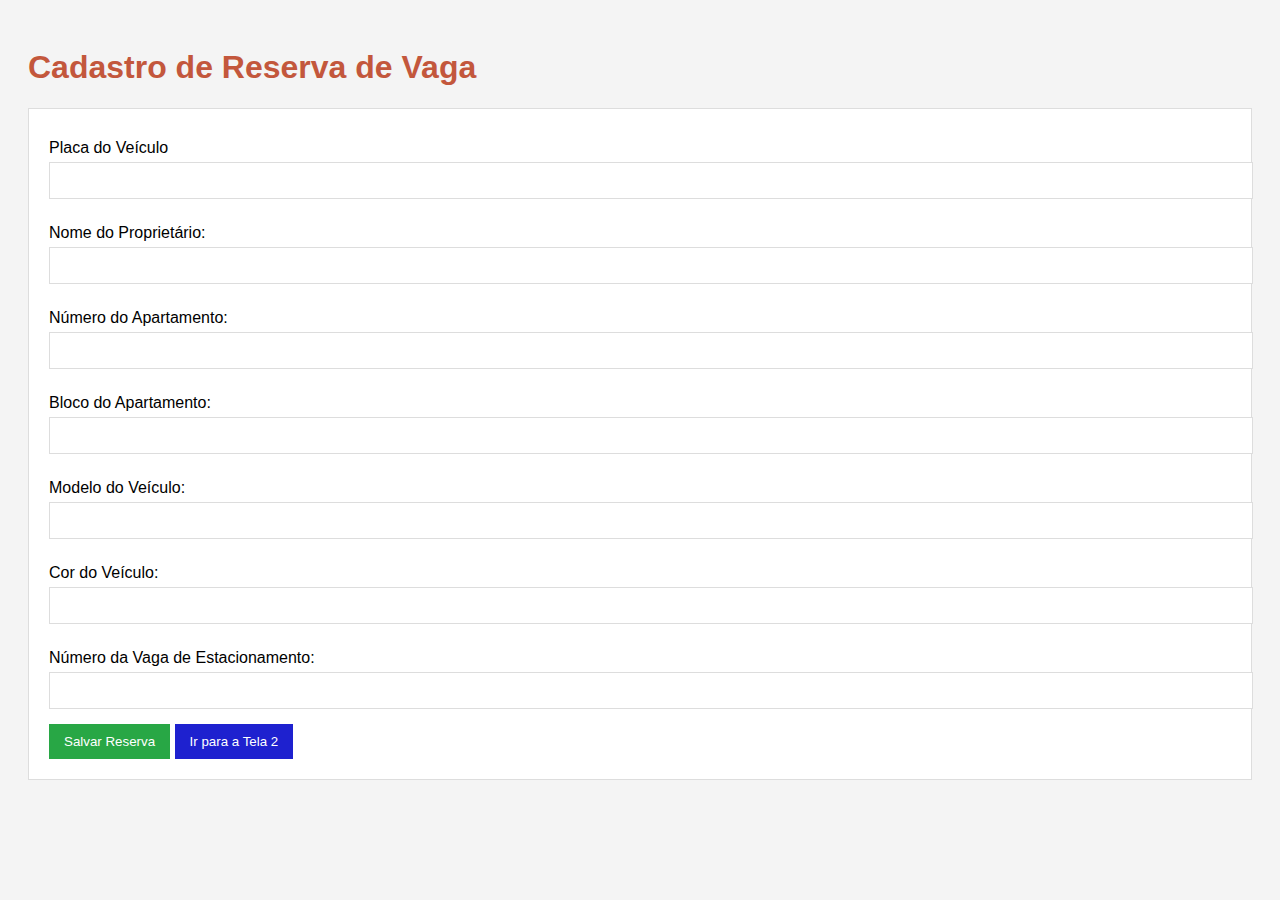
==== index.html @ 9cef0e5d "Atualizado v.2024.09.28" ====
<!DOCTYPE html>
<html lang="pt-BR">
<head>
  <meta charset="UTF-8">
  <meta name="viewport" content="width=device-width, initial-scale=1.0">
  <title>Cadastro de Reserva do Estacionamento</title>
  <link rel="stylesheet" href="style.css">
</head>
<body>
  <h1>Cadastro de Reserva de Vaga</h1>
  <form id="reservaForm">
    <label for="placa">Placa do Veículo</label>
    <input type="text" id="placa" required>

    <label for="nome">Nome do Proprietário:</label>
    <input type="text" id="nome" required>

    <label for="apartamento">Número do Apartamento:</label>
    <input type="text" id="apartamento" required>

    <label for="bloco">Bloco do Apartamento:</label>
    <input type="text" id="bloco" required>

    <label for="modelo">Modelo do Veículo:</label>
    <input type="text" id="modelo" required>

    <label for="cor">Cor do Veículo:</label>
    <input type="text" id="cor" required>

    <label for="vaga">Número da Vaga de Estacionamento:</label>
    <input type="number" id="vaga" required>

    <button id='principal' type="submit">Salvar Reserva</button>
    <button id='secundario' onclick="irParaTela2()">Ir para a Tela 2</button>
  </form>

  <script src="script.js"></script>
</body>
</html>
---- style.css ----
body {
    font-family: Arial, sans-serif;
    background-color: #f4f4f4;
    padding: 20px;
  }
  
  h1, h2 {
    color: hsl(12, 53%, 50%);
  }
  
  form {
    background-color: #fff;
    padding: 20px;
    border: 1px solid #ddd;
    margin-bottom: 20px;
  }
  
  label {
    display: block;
    margin-top: 10px;
  }
  
  input {
    width: 100%;
    padding: 10px;
    margin-top: 5px;
    margin-bottom: 15px;
    border: 1px solid #ddd;
  }
  
  #principal {
    padding: 10px 15px;
    background-color: #28a745;
    color: white;
    border: none;
    cursor: pointer;
  }
  
  #principal:hover {
    background-color: #218838;
  }
  
  #secundario{
    padding: 10px 15px;
    background-color: #1e21cf;
    color: white;
    border: none;
    cursor: pointer;
  }

  #secundario:hover {
    background-color: #1e21cf;
  }
  
  
  ul {
    list-style-type: none;
    padding: 0;
  }
  
  li {
    background-color: #fff;
    padding: 10px;
    margin-bottom: 5px;
    border: 1px solid #ddd;
  }
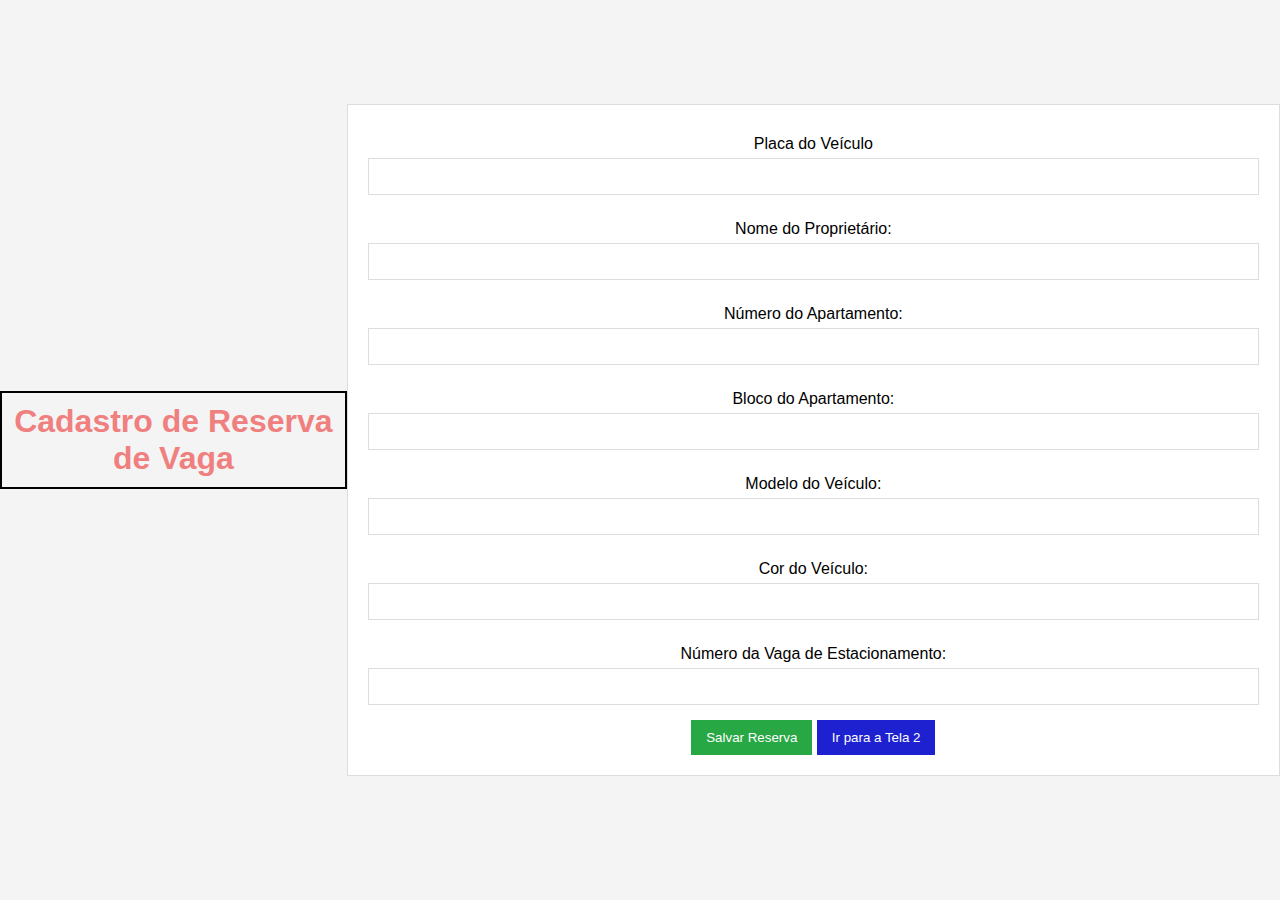
==== commit 80b21cbe: "NEW_COMMIT.2024.09.29" ====
--- a/index.html
+++ b/index.html
@@ -32,6 +32,8 @@
 
     <button id='principal' type="submit">Salvar Reserva</button>
     <button id='secundario' onclick="irParaTela2()">Ir para a Tela 2</button>
+
+    
   </form>
 
   <script src="script.js"></script>
--- a/style.css
+++ b/style.css
@@ -1,67 +1,108 @@
+/* Global Styles */
+* {
+  margin: 0;
+  padding: 0;
+  box-sizing: border-box;
+}
+
 body {
-    font-family: Arial, sans-serif;
-    background-color: #f4f4f4;
-    padding: 20px;
-  }
-  
-  h1, h2 {
-    color: hsl(12, 53%, 50%);
-  }
-  
-  form {
-    background-color: #fff;
-    padding: 20px;
-    border: 1px solid #ddd;
-    margin-bottom: 20px;
-  }
-  
-  label {
-    display: block;
-    margin-top: 10px;
-  }
-  
-  input {
-    width: 100%;
-    padding: 10px;
-    margin-top: 5px;
-    margin-bottom: 15px;
-    border: 1px solid #ddd;
-  }
-  
-  #principal {
-    padding: 10px 15px;
-    background-color: #28a745;
-    color: white;
-    border: none;
-    cursor: pointer;
-  }
-  
-  #principal:hover {
-    background-color: #218838;
-  }
-  
-  #secundario{
-    padding: 10px 15px;
-    background-color: #1e21cf;
-    color: white;
-    border: none;
-    cursor: pointer;
-  }
+  font-family: 'Calibri', sans-serif;
+  background-color: #f4f4f4;
+  display: flex;
+  justify-content: center;
+  align-items: center;
+  height: 100vh;
+  text-align: center;
+}
 
-  #secundario:hover {
-    background-color: #1e21cf;
-  }
-  
-  
-  ul {
-    list-style-type: none;
-    padding: 0;
-  }
-  
-  li {
-    background-color: #fff;
-    padding: 10px;
-    margin-bottom: 5px;
-    border: 1px solid #ddd;
-  }
-  +/* Container to Centralize Form */
+.container {
+  display: flex;
+  flex-direction: column;
+  justify-content: center;
+  align-items: center;
+  width: 100%;
+  max-width: 600px;
+  padding: 20px;
+}
+
+/* Title Styling */
+h1, h2 {
+  color: #f08080; /* Light red */
+  border: 2px solid black;
+  padding: 10px;
+  margin-bottom: 20px;
+  display: inline-block;
+}
+
+/* Form Styling */
+form {
+  background-color: #fff;
+  padding: 20px;
+  border: 1px solid #ddd;
+  width: 100%;
+  margin-bottom: 20px;
+}
+
+/* Label Styling */
+label {
+  display: block;
+  margin-top: 10px;
+}
+
+/* Input Styling */
+input {
+  width: 100%;
+  padding: 10px;
+  margin-top: 5px;
+  margin-bottom: 15px;
+  border: 1px solid #ddd;
+}
+
+/* Main Button Styling */
+#principal {
+  padding: 10px 15px;
+  background-color: #28a745;
+  color: white;
+  border: none;
+  cursor: pointer;
+  transition: transform 0.3s ease-in-out, background-color 0.3s ease-in-out;
+}
+
+#principal:hover {
+  background-color: #218838;
+  transform: scale(1.1);
+}
+
+/* Secondary Button Styling */
+#secundario {
+  padding: 10px 15px;
+  background-color: #1e21cf;
+  color: white;
+  border: none;
+  cursor: pointer;
+  transition: transform 0.3s ease-in-out, background-color 0.3s ease-in-out;
+}
+
+#secundario:hover {
+  background-color: #1a1cb7;
+  transform: scale(1.1);
+}
+
+/* Unordered List Styling */
+ul {
+  list-style-type: none;
+  padding: 0;
+}
+
+li {
+  background-color: #fff;
+  padding: 10px;
+  margin-bottom: 5px;
+  border: 1px solid #ddd;
+}
+
+/* Ensures the form stays centered */
+form, ul {
+  width: 100%;
+}
